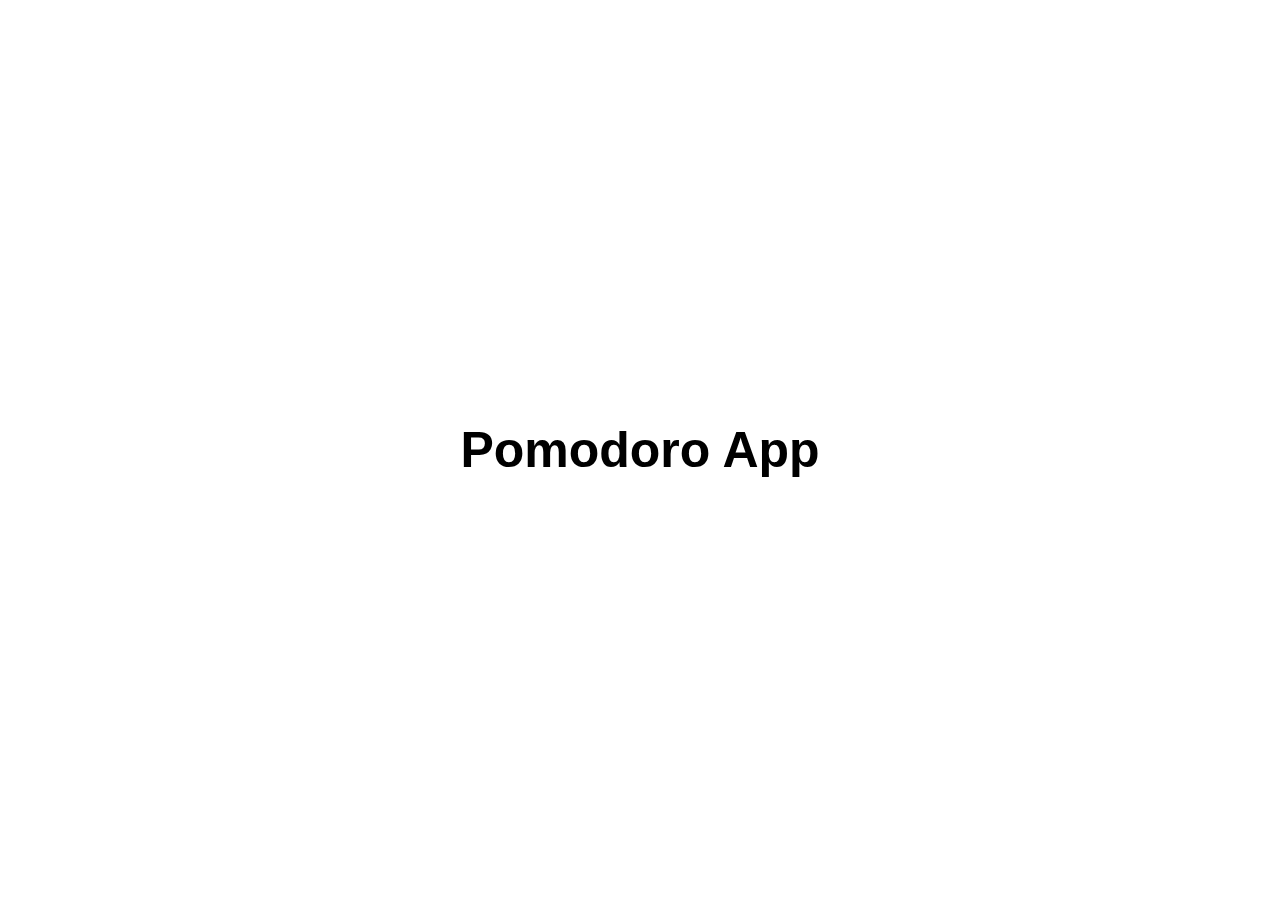
==== index.html @ 0c5c637e "feat: initial file" ====
<!DOCTYPE html>
<html lang="en">
<head>
    <meta charset="UTF-8">
    <meta name="viewport" content="width=device-width, initial-scale=1.0">
    <title>Teste CI/CD</title>
    <link rel="stylesheet" href="style.css">
</head>
<body>
    <h1>Pomodoro App</h1>
</body>
</html>
---- style.css ----
* {
    padding: 0;
    margin: 0;
}

body {
    display: flex;
    justify-items: center;
    align-items: center;
    min-height: 100vh;
    min-width: 100vh;
}

h1 {
    width: 100%;
    display: flex;
    justify-content: center;
    align-items: center;
    font-size: 50px;
    font-family: 'Gill Sans', 'Gill Sans MT', Calibri, 'Trebuchet MS', sans-serif;
}
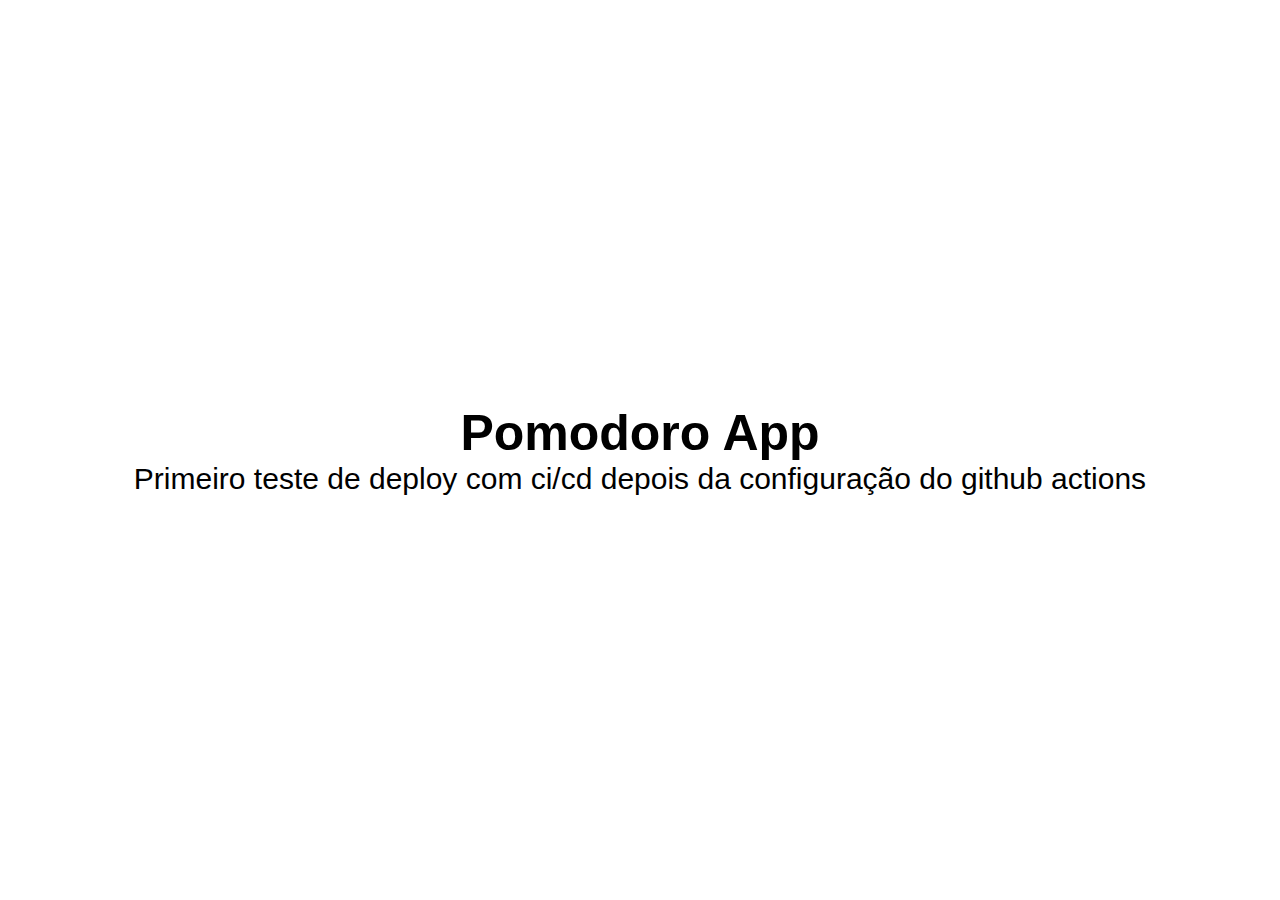
==== commit 8f9e0f15: "feat: first deploy with ci/cd git action" ====
--- a/index.html
+++ b/index.html
@@ -7,6 +7,9 @@
     <link rel="stylesheet" href="style.css">
 </head>
 <body>
-    <h1>Pomodoro App</h1>
+    <div class="div1">
+        <h1>Pomodoro App</h1>
+        <p>Primeiro teste de deploy com ci/cd depois da configuração do github actions</p>
+    </div>
 </body>
 </html>--- a/style.css
+++ b/style.css
@@ -18,4 +18,17 @@
     align-items: center;
     font-size: 50px;
     font-family: 'Gill Sans', 'Gill Sans MT', Calibri, 'Trebuchet MS', sans-serif;
+}
+
+.div1 {
+    width: 100%;
+    display: flex;
+    flex-direction: column;
+    justify-content: center;
+    align-items: center;
+}
+
+p {
+    font-size: 30px;
+    font-family: 'Gill Sans', 'Gill Sans MT', Calibri, 'Trebuchet MS', sans-serif;
 }